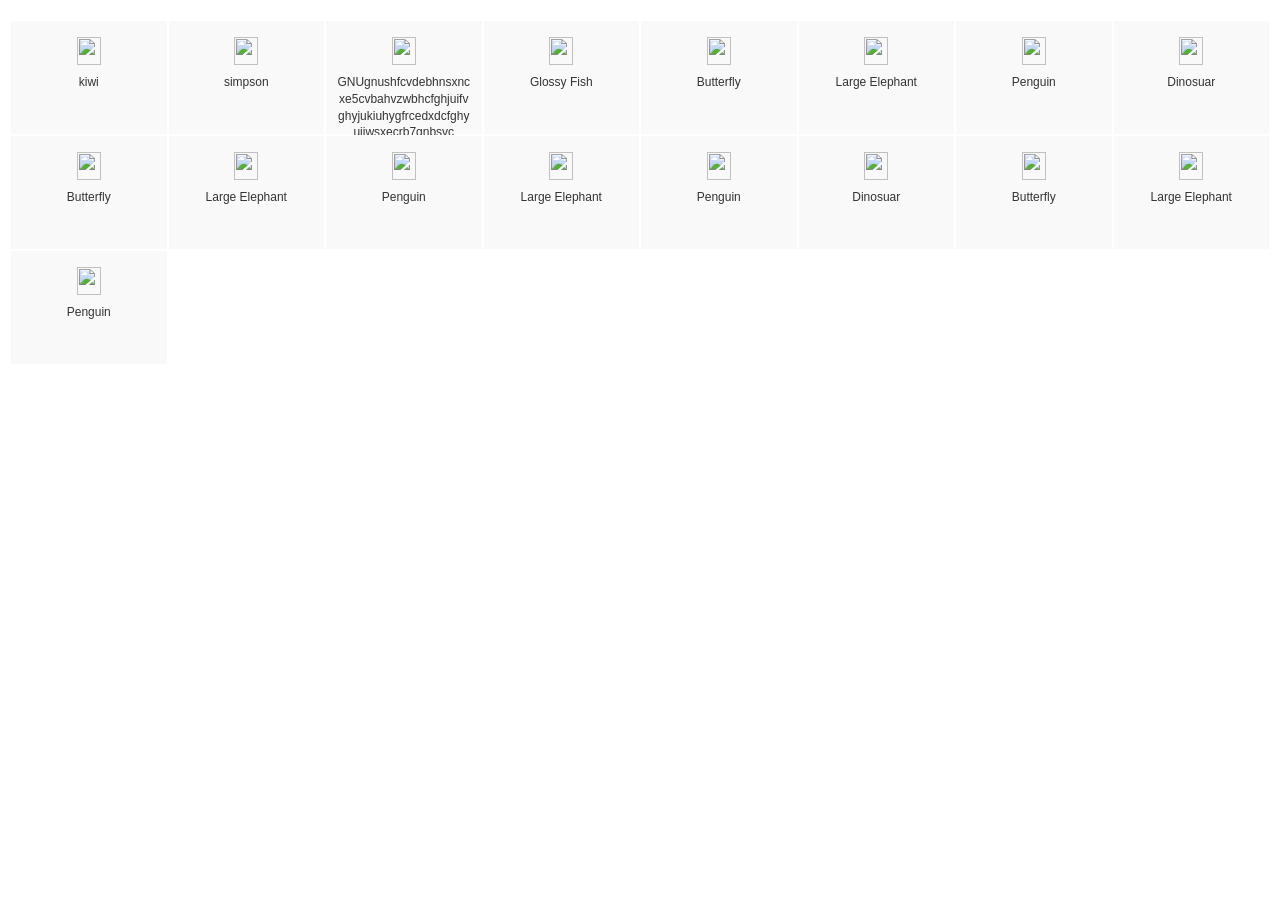
==== index.html @ 8b054f19 "DDW" ====
<!DOCTYPE html>
<html lang="en">

<head>
    <meta charset="UTF-8">
    <meta name="viewport" content="width=device-width, initial-scale=1.0">
    <meta http-equiv="X-UA-Compatible" content="ie=edge">
    <title>Document</title>
    <!-- Latest compiled and minified CSS -->
    <link rel="stylesheet" href="https://maxcdn.bootstrapcdn.com/bootstrap/3.3.7/css/bootstrap.min.css">
    <link rel="stylesheet" href="hey.css">
    <!-- Optional theme -->
    <link rel="stylesheet" href="https://maxcdn.bootstrapcdn.com/bootstrap/3.3.7/css/bootstrap-theme.min.css">
    <script src="https://code.jquery.com/jquery-1.12.4.min.js"></script>
    <!-- Latest compiled and minified JavaScript -->
    <script src="https://maxcdn.bootstrapcdn.com/bootstrap/3.3.7/js/bootstrap.min.js"></script>


    <body>
        
        <div class="container.bs-docs-container">
          
            <div class="row">
                <div class="col-md-12"role="main" id="maindiv">
                        <div class="bs-docs-section">
                                <div class="imageicons">
                        <ul class="imageicons-list" id="icons">
                        </ul>
                        </div>
                        </div>
                </div>
    
            </div>
        </div>
        <script>
            var data = [{
                    url: "https://s.cdpn.io/3/kiwi.svg",
                    text: "kiwi"
                },
                {
                    url: "http://thenewcode.com/assets/images/thumbnails/homer-simpson.svg",
                    text: "simpson"
                },
                {
                    url: "https://www.gnu.org/graphics/empowered-by-gnu.svg",
                    text: "GNUgnushfcvdebhnsxncxe5cvbahvzwbhcfghjuifvghyjukiuhygfrcedxdcfghyujiwsxecrb7qnbsvc"
                },
                {
                    url: "http://www.freedos.org/images/logos/fdfish-glossy-plain.svg",
                    text: "Glossy Fish"
                },
                {
                    url: "http://www.math.harvard.edu/computing/svg/butterfly.png",
                    text: "Butterfly"
                },
                {
                    url: "https://www.misskatecuttables.com/uploads/shopping_cart/11575/large_elephant-0717.png",
                    text: "Large Elephant"
                },
                {
                    url: "https://upload.wikimedia.org/wikipedia/commons/thumb/8/86/TUX-G2-SVG.svg/610px-TUX-G2-SVG.svg.png",
                    text: "Penguin"
                },
                {
                    url: "https://openclipart.org/download/299977/Dinosaur4.svg",
                    text: "Dinosuar"
                },

                {
                    url: "http://www.math.harvard.edu/computing/svg/butterfly.png",
                    text: "Butterfly"
                },
                {
                    url: "https://www.misskatecuttables.com/uploads/shopping_cart/11575/large_elephant-0717.png",
                    text: "Large Elephant"
                },
                {
                    url: "https://upload.wikimedia.org/wikipedia/commons/thumb/8/86/TUX-G2-SVG.svg/610px-TUX-G2-SVG.svg.png",
                    text: "Penguin"
                },     {
                    url: "https://www.misskatecuttables.com/uploads/shopping_cart/11575/large_elephant-0717.png",
                    text: "Large Elephant"
                },
                {
                    url: "https://upload.wikimedia.org/wikipedia/commons/thumb/8/86/TUX-G2-SVG.svg/610px-TUX-G2-SVG.svg.png",
                    text: "Penguin"
                },
                {
                    url: "https://openclipart.org/download/299977/Dinosaur4.svg",
                    text: "Dinosuar"
                },

                {
                    url: "http://www.math.harvard.edu/computing/svg/butterfly.png",
                    text: "Butterfly"
                },
                {
                    url: "https://www.misskatecuttables.com/uploads/shopping_cart/11575/large_elephant-0717.png",
                    text: "Large Elephant"
                },
                {
                    url: "https://upload.wikimedia.org/wikipedia/commons/thumb/8/86/TUX-G2-SVG.svg/610px-TUX-G2-SVG.svg.png",
                    text: "Penguin"
                },

            ]

            $(document).ready(function () {
                data.forEach(function (e) {
                    var divarea = $(".imageicons-list")
                    divarea.append(
                        "<li class='hey col-sm-3 col-md-4 col-lg-5'><span aria-hidden='true'><img class='url img-responsive' src=" +
                        e.url + "></img></span><span class='glyphicon-class'>" + e.text +
                        "</span></li>")
                })
                $(".hey").on("click", function () {
                    alert($(this).text());

                });
            })
        </script>
    </body>

</html>
---- hey.css ----
html {
    font-size: 10px;
    -webkit-tap-highlight-color: rgba(0, 0, 0, 0);
    font-family: sans-serif;
    -webkit-text-size-adjust: 100%;
    -ms-text-size-adjust: 100%;
}

:after,
:before {
    -webkit-box-sizing: border-box;
    -moz-box-sizing: border-box;
    box-sizing: border-box;
}

* {
    -webkit-box-sizing: border-box;
    -moz-box-sizing: border-box;
    box-sizing: border-box;
}

ul,
menu,
dir {
    display: block;
    list-style-type: disc;
    -webkit-margin-before: 1em;
    -webkit-margin-after: 1em;
    -webkit-margin-start: 0px;
    -webkit-margin-end: 0px;
    -webkit-padding-start: 40px;
}
body {
    font-family: "Helvetica Neue", Helvetica, Arial, sans-serif;
    font-size: 14px;
    line-height: 1.42857143;
    color: #333;
    background-color: #fff;
    padding: 20px
}
li.hey{
    display: list-item;
    text-align: -webkit-match-parent;
}
.imageicons li.hey{
    float: left;
    width: 25%;
    height: 115px;
    padding: 10px;
    font-size: 10px;
    line-height: 1.4;
    text-align: center;
    background-color: #f9f9f9;
    border: 1px solid #fff;
}
.imageicons-list {
    padding-left: 0;
    list-style: none;
}
ol,
ul.imageicons-list{
    margin-top: 0;
    margin-bottom: 10px;
}
.imageicons .glyphicon-class {
    display: block;
    text-align: center;
    word-wrap: break-word;
}
div {
    display: block;
}

.url .img {
    margin-top: 5px;
    margin-bottom: 10px;
    font-size: 24px;
}

.url {
    position: relative;
    top: 1px;
    display: inline-block;
    font-family: 'Glyphicons Halflings';
    font-style: normal;
    font-weight: 400;
    line-height: 1;
    -webkit-font-smoothing: antialiased;
    height: 28px;
    width: 24px;
    margin-bottom: 10px;
    margin-top:5px;
}
.imageicons .glyphicon-class {
    display: block;
    text-align: center;
    word-wrap: break-word;
}
.glyphicon {
    position: relative;
    top: 1px;
    display: inline-block;
    font-family: 'Glyphicons Halflings';
    font-style: normal;
    font-weight: 400;
    line-height: 1;
    -webkit-font-smoothing: antialiased;
    -moz-osx-font-smoothing: grayscale;
}
.imageicons .glyphicon {
    margin-top: 5px;
    margin-bottom: 10px;
    font-size: 24px;
}
/* a {
    color: #337ab7;
    text-decoration: none
}

a:focus,
a:hover {
    color: #23527c;
    text-decoration: underline
} */

/* a:focus {
    outline: 5px auto -webkit-focus-ring-color;
    outline-offset: -2px
}
figure {
    margin: 0
} */

img {
    vertical-align: middle
}

ul.imageicons-list ol,
ul.imageicons-list  {
    margin-bottom: 0
}
.imageicons li:hover {
    color: #fff;
    background-color: #563d7c;
}
/* .list-unstyled {
    padding-left: 0;
    list-style: none
}

.list-inline {
    padding-left: 0;
    margin-left: -5px;
    list-style: none
} */
.col-centered {
    display:inline-block;
    float:none;
    /* reset the text-align */
    text-align:left;
    /* inline-block space fix */
    margin-right:-4px;
    text-align: center;
  
}
.list-inline>li.hey{
    display: inline-block;
    padding-right: 5px;
    padding-left: 5px
}
.container {
    padding-right: 15px;
    padding-left: 15px;
    margin-right: auto;
    margin-left: auto
}
/* .text-left {
    text-align: left
}

.text-right {
    text-align: right
}

.text-center {
    text-align: center
} */


@media (min-width:768px) {
    .container {
        width: 750px
    }
}

@media (min-width:992px) {
    .container {
        width: 970px
    }
}

@media (min-width:1200px) {
    .container {
        width: 1170px
    }
}

.container-fluid {
    padding-right: 15px;
    padding-left: 15px;
    margin-right: auto;
    margin-left: auto
}

.row {
    margin-right: -15px;
    margin-left: -15px
}
 /* .col-lg-1,
.col-lg-10,
.col-lg-11,
.col-lg-12,
.col-lg-2,
.col-lg-3,
.col-lg-4,
.col-lg-5,
.col-lg-6,
.col-lg-7,
.col-lg-8,
.col-lg-9,
.col-md-1,
.col-md-10,
.col-md-11,
.col-md-12,
.col-md-2,
.col-md-3,
.col-md-4,
.col-md-5,
.col-md-6,
.col-md-7,
.col-md-8,
.col-md-9,
.col-sm-1,
.col-sm-10,
.col-sm-11,
.col-sm-12,
.col-sm-2,
.col-sm-3,
.col-sm-4,
.col-sm-5,
.col-sm-6,
.col-sm-7,
.col-sm-8,
.col-sm-9,
.col-xs-1,
.col-xs-10,
.col-xs-11,
.col-xs-12,
.col-xs-2,
.col-xs-3,
.col-xs-4,
.col-xs-5,
.col-xs-6,
.col-xs-7,
.col-xs-8,
.col-xs-9 {
    position: relative;
    min-height: 1px;
    padding-right: 15px;
    padding-left: 15px
}

.col-xs-1,
.col-xs-10,
.col-xs-11,
.col-xs-12,
.col-xs-2,
.col-xs-3,
.col-xs-4,
.col-xs-5,
.col-xs-6,
.col-xs-7,
.col-xs-8,
.col-xs-9 {
    float: left
}

.col-xs-12 {
    width: 100%
}

.col-xs-11 {
    width: 91.66666667%
}

.col-xs-10 {
    width: 83.33333333%
}

.col-xs-9 {
    width: 75%
}

.col-xs-8 {
    width: 66.66666667%
}

.col-xs-7 {
    width: 58.33333333%
}

.col-xs-6 {
    width: 50%
}

.col-xs-5 {
    width: 41.66666667%
}

.col-xs-4 {
    width: 33.33333333%
}

.col-xs-3 {
    width: 25%
}

.col-xs-2 {
    width: 16.66666667%
}

.col-xs-1 {
    width: 8.33333333%
}

.col-xs-pull-12 {
    right: 100%
}

.col-xs-pull-11 {
    right: 91.66666667%
}

.col-xs-pull-10 {
    right: 83.33333333%
}

.col-xs-pull-9 {
    right: 75%
}

.col-xs-pull-8 {
    right: 66.66666667%
}

.col-xs-pull-7 {
    right: 58.33333333%
}

.col-xs-pull-6 {
    right: 50%
}

.col-xs-pull-5 {
    right: 41.66666667%
}

.col-xs-pull-4 {
    right: 33.33333333%
}

.col-xs-pull-3 {
    right: 25%
}

.col-xs-pull-2 {
    right: 16.66666667%
}

.col-xs-pull-1 {
    right: 8.33333333%
}

.col-xs-pull-0 {
    right: auto
}

.col-xs-push-12 {
    left: 100%
}

.col-xs-push-11 {
    left: 91.66666667%
}

.col-xs-push-10 {
    left: 83.33333333%
}

.col-xs-push-9 {
    left: 75%
}

.col-xs-push-8 {
    left: 66.66666667%
}

.col-xs-push-7 {
    left: 58.33333333%
}

.col-xs-push-6 {
    left: 50%
}

.col-xs-push-5 {
    left: 41.66666667%
}

.col-xs-push-4 {
    left: 33.33333333%
}

.col-xs-push-3 {
    left: 25%
}

.col-xs-push-2 {
    left: 16.66666667%
}

.col-xs-push-1 {
    left: 8.33333333%
}

.col-xs-push-0 {
    left: auto
}

.col-xs-offset-12 {
    margin-left: 100%
}

.col-xs-offset-11 {
    margin-left: 91.66666667%
}

.col-xs-offset-10 {
    margin-left: 83.33333333%
}

.col-xs-offset-9 {
    margin-left: 75%
}

.col-xs-offset-8 {
    margin-left: 66.66666667%
}

.col-xs-offset-7 {
    margin-left: 58.33333333%
}

.col-xs-offset-6 {
    margin-left: 50%
}

.col-xs-offset-5 {
    margin-left: 41.66666667%
}

.col-xs-offset-4 {
    margin-left: 33.33333333%
}

.col-xs-offset-3 {
    margin-left: 25%
}

.col-xs-offset-2 {
    margin-left: 16.66666667%
}

.col-xs-offset-1 {
    margin-left: 8.33333333%
}

.col-xs-offset-0 {
    margin-left: 0
}

@media (min-width:768px) {
    .col-sm-1,
    .col-sm-10,
    .col-sm-11,
    .col-sm-12,
    .col-sm-2,
    .col-sm-3,
    .col-sm-4,
    .col-sm-5,
    .col-sm-6,
    .col-sm-7,
    .col-sm-8,
    .col-sm-9 {
        float: left
    }
    .col-sm-12 {
        width: 100%
    }
    .col-sm-11 {
        width: 91.66666667%
    }
    .col-sm-10 {
        width: 83.33333333%
    }
    .col-sm-9 {
        width: 75%
    }
    .col-sm-8 {
        width: 66.66666667%
    }
    .col-sm-7 {
        width: 58.33333333%
    }
    .col-sm-6 {
        width: 50%
    }
    .col-sm-5 {
        width: 41.66666667%
    }
    .col-sm-4 {
        width: 33.33333333%
    }
    .col-sm-3 {
        width: 25%
    }
    .col-sm-2 {
        width: 16.66666667%
    }
    .col-sm-1 {
        width: 8.33333333%
    }
    .col-sm-pull-12 {
        right: 100%
    }
    .col-sm-pull-11 {
        right: 91.66666667%
    }
    .col-sm-pull-10 {
        right: 83.33333333%
    }
    .col-sm-pull-9 {
        right: 75%
    }
    .col-sm-pull-8 {
        right: 66.66666667%
    }
    .col-sm-pull-7 {
        right: 58.33333333%
    }
    .col-sm-pull-6 {
        right: 50%
    }
    .col-sm-pull-5 {
        right: 41.66666667%
    }
    .col-sm-pull-4 {
        right: 33.33333333%
    }
    .col-sm-pull-3 {
        right: 25%
    }
    .col-sm-pull-2 {
        right: 16.66666667%
    }
    .col-sm-pull-1 {
        right: 8.33333333%
    }
    .col-sm-pull-0 {
        right: auto
    }
    .col-sm-push-12 {
        left: 100%
    }
    .col-sm-push-11 {
        left: 91.66666667%
    }
    .col-sm-push-10 {
        left: 83.33333333%
    }
    .col-sm-push-9 {
        left: 75%
    }
    .col-sm-push-8 {
        left: 66.66666667%
    }
    .col-sm-push-7 {
        left: 58.33333333%
    }
    .col-sm-push-6 {
        left: 50%
    }
    .col-sm-push-5 {
        left: 41.66666667%
    }
    .col-sm-push-4 {
        left: 33.33333333%
    }
    .col-sm-push-3 {
        left: 25%
    }
    .col-sm-push-2 {
        left: 16.66666667%
    }
    .col-sm-push-1 {
        left: 8.33333333%
    }
    .col-sm-push-0 {
        left: auto
    }
    .col-sm-offset-12 {
        margin-left: 100%
    }
    .col-sm-offset-11 {
        margin-left: 91.66666667%
    }
    .col-sm-offset-10 {
        margin-left: 83.33333333%
    }
    .col-sm-offset-9 {
        margin-left: 75%
    }
    .col-sm-offset-8 {
        margin-left: 66.66666667%
    }
    .col-sm-offset-7 {
        margin-left: 58.33333333%
    }
    .col-sm-offset-6 {
        margin-left: 50%
    }
    .col-sm-offset-5 {
        margin-left: 41.66666667%
    }
    .col-sm-offset-4 {
        margin-left: 33.33333333%
    }
    .col-sm-offset-3 {
        margin-left: 25%
    }
    .col-sm-offset-2 {
        margin-left: 16.66666667%
    }
    .col-sm-offset-1 {
        margin-left: 8.33333333%
    }
    .col-sm-offset-0 {
        margin-left: 0
    }
}

@media (min-width:992px) {
    .col-md-1,
    .col-md-10,
    .col-md-11,
    .col-md-12,
    .col-md-2,
    .col-md-3,
    .col-md-4,
    .col-md-5,
    .col-md-6,
    .col-md-7,
    .col-md-8,
    .col-md-9 {
        float: left
    }
    .col-md-12 {
        width: 100%
    }
    .col-md-11 {
        width: 91.66666667%
    }
    .col-md-10 {
        width: 83.33333333%
    }
    .col-md-9 {
        width: 75%
    }
    .col-md-8 {
        width: 66.66666667%
    }
    .col-md-7 {
        width: 58.33333333%
    }
    .col-md-6 {
        width: 50%
    }
    .col-md-5 {
        width: 41.66666667%
    }
    .col-md-4 {
        width: 33.33333333%
    }
    .col-md-3 {
        width: 25%
    }
    .col-md-2 {
        width: 16.66666667%
    }
    .col-md-1 {
        width: 8.33333333%
    }
    .col-md-pull-12 {
        right: 100%
    }
    .col-md-pull-11 {
        right: 91.66666667%
    }
    .col-md-pull-10 {
        right: 83.33333333%
    }
    .col-md-pull-9 {
        right: 75%
    }
    .col-md-pull-8 {
        right: 66.66666667%
    }
    .col-md-pull-7 {
        right: 58.33333333%
    }
    .col-md-pull-6 {
        right: 50%
    }
    .col-md-pull-5 {
        right: 41.66666667%
    }
    .col-md-pull-4 {
        right: 33.33333333%
    }
    .col-md-pull-3 {
        right: 25%
    }
    .col-md-pull-2 {
        right: 16.66666667%
    }
    .col-md-pull-1 {
        right: 8.33333333%
    }
    .col-md-pull-0 {
        right: auto
    }
    .col-md-push-12 {
        left: 100%
    }
    .col-md-push-11 {
        left: 91.66666667%
    }
    .col-md-push-10 {
        left: 83.33333333%
    }
    .col-md-push-9 {
        left: 75%
    }
    .col-md-push-8 {
        left: 66.66666667%
    }
    .col-md-push-7 {
        left: 58.33333333%
    }
    .col-md-push-6 {
        left: 50%
    }
    .col-md-push-5 {
        left: 41.66666667%
    }
    .col-md-push-4 {
        left: 33.33333333%
    }
    .col-md-push-3 {
        left: 25%
    }
    .col-md-push-2 {
        left: 16.66666667%
    }
    .col-md-push-1 {
        left: 8.33333333%
    }
    .col-md-push-0 {
        left: auto
    }
    .col-md-offset-12 {
        margin-left: 100%
    }
    .col-md-offset-11 {
        margin-left: 91.66666667%
    }
    .col-md-offset-10 {
        margin-left: 83.33333333%
    }
    .col-md-offset-9 {
        margin-left: 75%
    }
    .col-md-offset-8 {
        margin-left: 66.66666667%
    }
    .col-md-offset-7 {
        margin-left: 58.33333333%
    }
    .col-md-offset-6 {
        margin-left: 50%
    }
    .col-md-offset-5 {
        margin-left: 41.66666667%
    }
    .col-md-offset-4 {
        margin-left: 33.33333333%
    }
    .col-md-offset-3 {
        margin-left: 25%
    }
    .col-md-offset-2 {
        margin-left: 16.66666667%
    }
    .col-md-offset-1 {
        margin-left: 8.33333333%
    }
    .col-md-offset-0 {
        margin-left: 0
    }
}

@media (min-width:1200px) {
    .col-lg-1,
    .col-lg-10,
    .col-lg-11,
    .col-lg-12,
    .col-lg-2,
    .col-lg-3,
    .col-lg-4,
    .col-lg-5,
    .col-lg-6,
    .col-lg-7,
    .col-lg-8,
    .col-lg-9 {
        float: left
    }
    .col-lg-12 {
        width: 100%
    }
    .col-lg-11 {
        width: 91.66666667%
    }
    .col-lg-10 {
        width: 83.33333333%
    }
    .col-lg-9 {
        width: 75%
    }
    .col-lg-8 {
        width: 66.66666667%
    }
    .col-lg-7 {
        width: 58.33333333%
    }
    .col-lg-6 {
        width: 50%
    }
    .col-lg-5 {
        width: 41.66666667%
    }
    .col-lg-4 {
        width: 33.33333333%
    }
    .col-lg-3 {
        width: 25%
    }
    .col-lg-2 {
        width: 16.66666667%
    }
    .col-lg-1 {
        width: 8.33333333%
    }
    .col-lg-pull-12 {
        right: 100%
    }
    .col-lg-pull-11 {
        right: 91.66666667%
    }
    .col-lg-pull-10 {
        right: 83.33333333%
    }
    .col-lg-pull-9 {
        right: 75%
    }
    .col-lg-pull-8 {
        right: 66.66666667%
    }
    .col-lg-pull-7 {
        right: 58.33333333%
    }
    .col-lg-pull-6 {
        right: 50%
    }
    .col-lg-pull-5 {
        right: 41.66666667%
    }
    .col-lg-pull-4 {
        right: 33.33333333%
    }
    .col-lg-pull-3 {
        right: 25%
    }
    .col-lg-pull-2 {
        right: 16.66666667%
    }
    .col-lg-pull-1 {
        right: 8.33333333%
    }
    .col-lg-pull-0 {
        right: auto
    }
    .col-lg-push-12 {
        left: 100%
    }
    .col-lg-push-11 {
        left: 91.66666667%
    }
    .col-lg-push-10 {
        left: 83.33333333%
    }
    .col-lg-push-9 {
        left: 75%
    }
    .col-lg-push-8 {
        left: 66.66666667%
    }
    .col-lg-push-7 {
        left: 58.33333333%
    }
    .col-lg-push-6 {
        left: 50%
    }
    .col-lg-push-5 {
        left: 41.66666667%
    }
    .col-lg-push-4 {
        left: 33.33333333%
    }
    .col-lg-push-3 {
        left: 25%
    }
    .col-lg-push-2 {
        left: 16.66666667%
    }
    .col-lg-push-1 {
        left: 8.33333333%
    }
    .col-lg-push-0 {
        left: auto
    }
    .col-lg-offset-12 {
        margin-left: 100%
    }
    .col-lg-offset-11 {
        margin-left: 91.66666667%
    }
    .col-lg-offset-10 {
        margin-left: 83.33333333%
    }
    .col-lg-offset-9 {
        margin-left: 75%
    }
    .col-lg-offset-8 {
        margin-left: 66.66666667%
    }
    .col-lg-offset-7 {
        margin-left: 58.33333333%
    }
    .col-lg-offset-6 {
        margin-left: 50%
    }
    .col-lg-offset-5 {
        margin-left: 41.66666667%
    }
    .col-lg-offset-4 {
        margin-left: 33.33333333%
    }
    .col-lg-offset-3 {
        margin-left: 25%
    }
    .col-lg-offset-2 {
        margin-left: 16.66666667%
    }
    .col-lg-offset-1 {
        margin-left: 8.33333333%
    }
    .col-lg-offset-0 {
        margin-left: 0
    }
}  */

@media (min-width: 768px) {
    .imageicons li.hey{
        width: 12.5%;
        font-size: 12px;
    }
    .imageicons {
        margin-right: 0;
        margin-left: 0;
    }
    .imageicons {
        margin: 0 -10px 20px;
        overflow: hidden;
    }
}
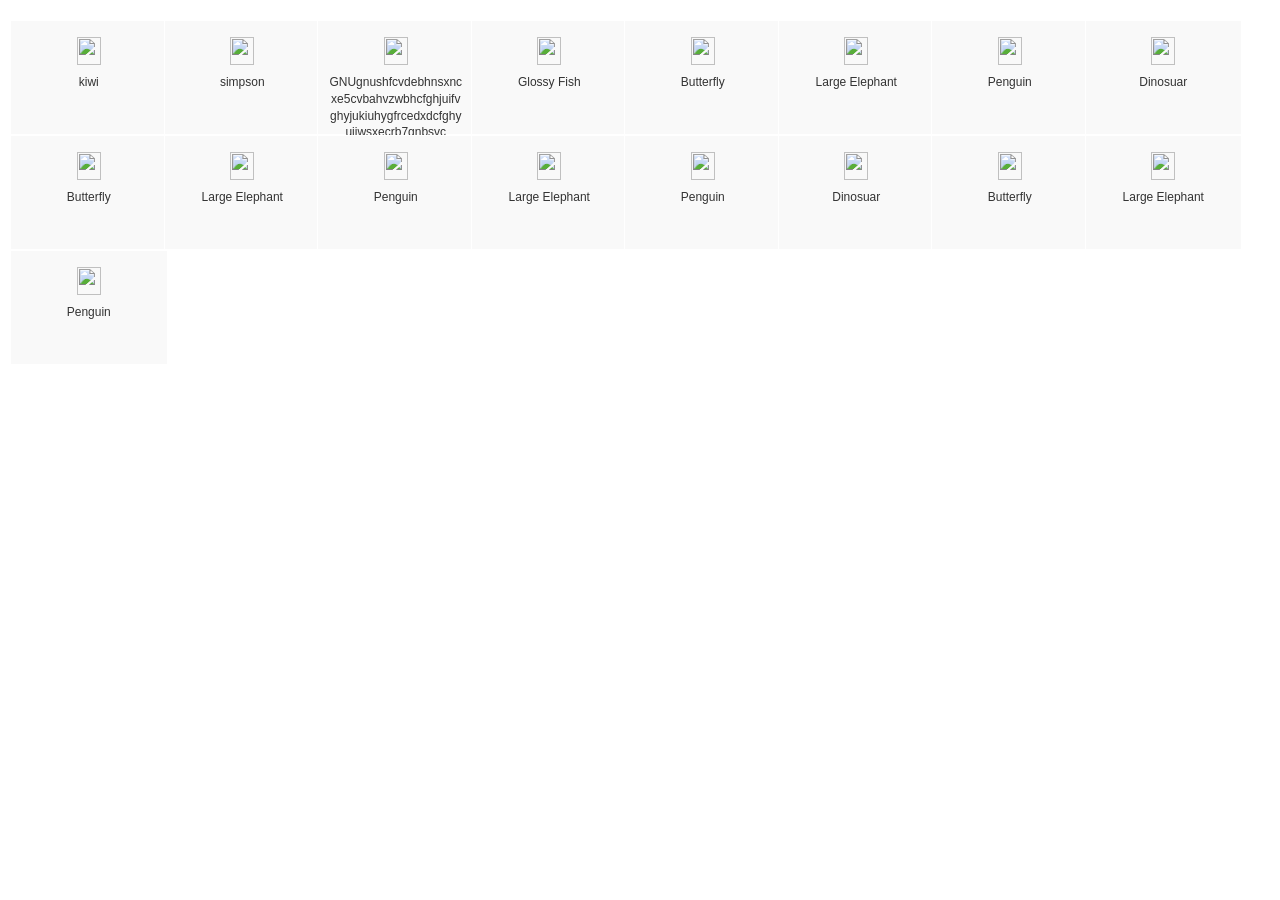
==== commit de1d52c6: "DDW" ====
--- a/index.html
+++ b/index.html
@@ -109,7 +109,7 @@
                 data.forEach(function (e) {
                     var divarea = $(".imageicons-list")
                     divarea.append(
-                        "<li class='hey col-sm-3 col-md-4 col-lg-5'><span aria-hidden='true'><img class='url img-responsive' src=" +
+                        "<li class='hey col-sm-3 col-md-4 col-lg-5 col-centered'><span aria-hidden='true'><img class='url img-responsive' src=" +
                         e.url + "></img></span><span class='glyphicon-class'>" + e.text +
                         "</span></li>")
                 })
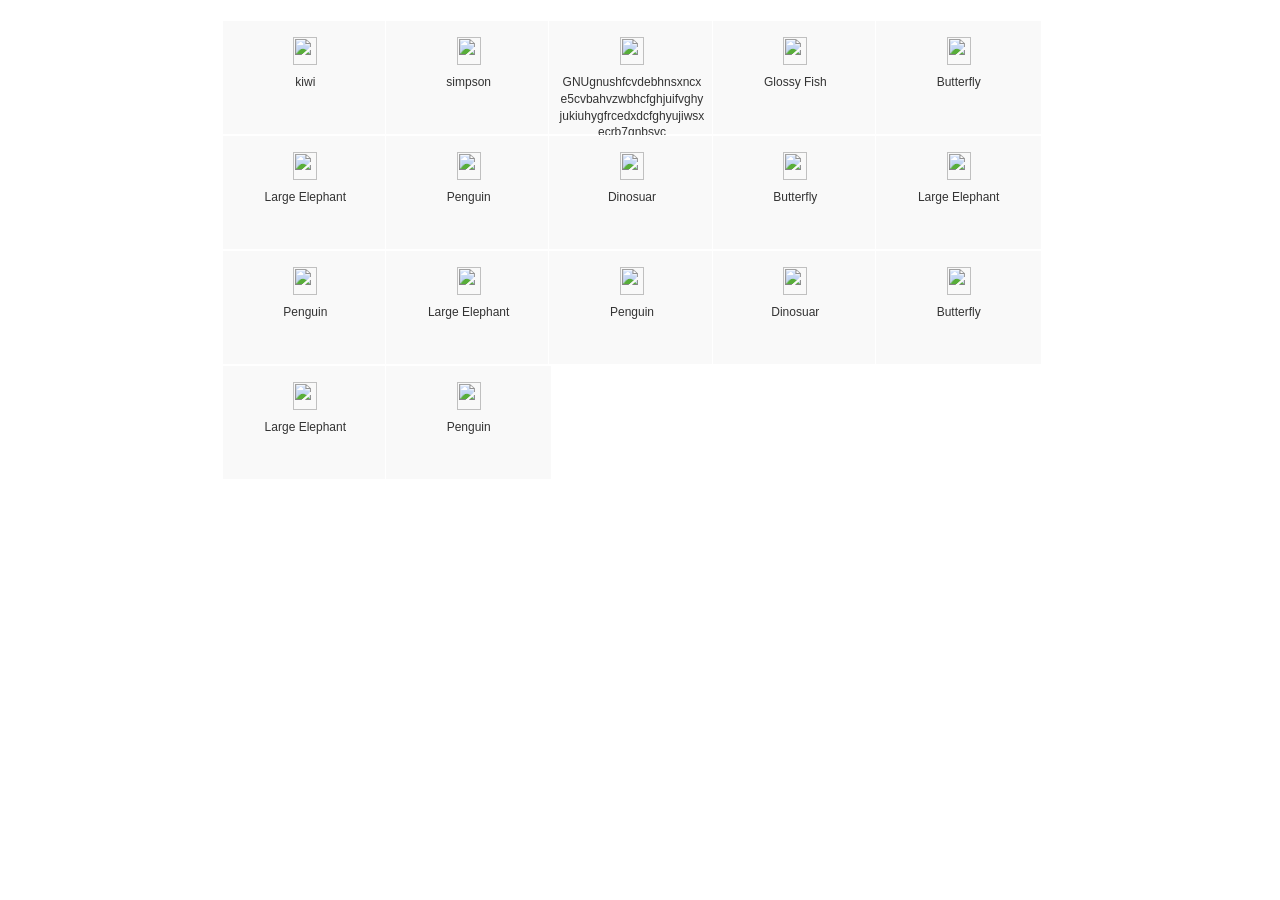
==== commit 50ea66ea: "DDW" ====
--- a/index.html
+++ b/index.html
@@ -21,7 +21,13 @@
         <div class="container.bs-docs-container">
           
             <div class="row">
-                <div class="col-md-12"role="main" id="maindiv">
+                <!-- //6 laptop
+                //5 tablet
+                //4 mobile 
+            hand pointer
+        model(name,icon,text & play button)-->
+                
+                <div class="col-md-8 col-sm-10 col-xs-10 col-xs-offset-1 col-sm-offset-1 col-md-offset-2"role="main" id="maindiv">
                         <div class="bs-docs-section">
                                 <div class="imageicons">
                         <ul class="imageicons-list" id="icons">
@@ -32,6 +38,28 @@
     
             </div>
         </div>
+        	<!-- Modal -->
+	<div id="bestFriendModal" class="modal fade" role="dialog">
+            <div class="modal-dialog"> 
+      
+              <!-- Modal content-->
+            <div class="modal-content">
+                <div class="modal-heade	r">
+                  <button type="button" class="close" data-dismiss="modal">&times;</button>
+                  <h3 class="modal-title"><strong>Best Match</strong></h3>
+                </div>
+                <div class="modal-body">
+                  <h2 id="bestFriendName"></h2>
+                  <img id="bestFriendImg" src="https://ak.picdn.net/assets/cms/97e1dd3f8a3ecb81356fe754a1a113f31b6dbfd4-stock-photo-photo-of-a-common-kingfisher-alcedo-atthis-adult-male-perched-on-a-lichen-covered-branch-107647640.jpg" alt=""  height="250" width="250">
+                
+                </div>
+                <div class="modal-footer">
+                  <button type="button" class="btn btn-default" data-dismiss="modal">Play</button>
+                </div>
+              </div>
+      
+            </div>
+          </div> 
         <script>
             var data = [{
                     url: "https://s.cdpn.io/3/kiwi.svg",
@@ -114,10 +142,15 @@
                         "</span></li>")
                 })
                 $(".hey").on("click", function () {
-                    alert($(this).text());
-
+                 //   alert($(this).attr('src'));
+                 var imgsrc=$(this).closest("li").find("img.url").attr("src")
+                    //console.log($(this).closest("li").find("img.url").attr("src"));
+                    $("#bestFriendName").text($(this).text());
+	    		 $('#bestFriendImg').attr("src",imgsrc );
+		    	// Show the modal with the best match 
+				$("#bestFriendModal").modal('toggle');
                 });
-            })
+            })  
         </script>
     </body>
 
--- a/hey.css
+++ b/hey.css
@@ -52,6 +52,7 @@
     text-align: center;
     background-color: #f9f9f9;
     border: 1px solid #fff;
+    cursor: pointer;
 }
 .imageicons-list {
     padding-left: 0;
@@ -153,6 +154,9 @@
     margin-left: -5px;
     list-style: none
 } */
+h2#bestFriendName{
+    word-wrap: break-word;
+}
 .col-centered {
     display:inline-block;
     float:none;
@@ -998,6 +1002,19 @@
         margin-left: 0
     }
 }  */
+@media (min-width: 992px) { 
+.imageicons li.hey{
+    width: 15%;
+    font-size: 12px;
+}
+.imageicons {
+    margin-right: 0;
+    margin-left: 0;
+}
+.imageicons {
+    margin: 0 -10px 20px;
+    overflow: hidden;
+} }
 
 @media (min-width: 768px) {
     .imageicons li.hey{
@@ -1013,4 +1030,17 @@
         overflow: hidden;
     }
 }
-
+@media (min-width: 576px) { 
+    .imageicons li.hey{
+        width: 20%;
+        font-size: 12px;
+    }
+    .imageicons {
+        margin-right: 0;
+        margin-left: 0;
+    }
+    .imageicons {
+        margin: 0 -10px 20px;
+        overflow: hidden;
+    }
+ }
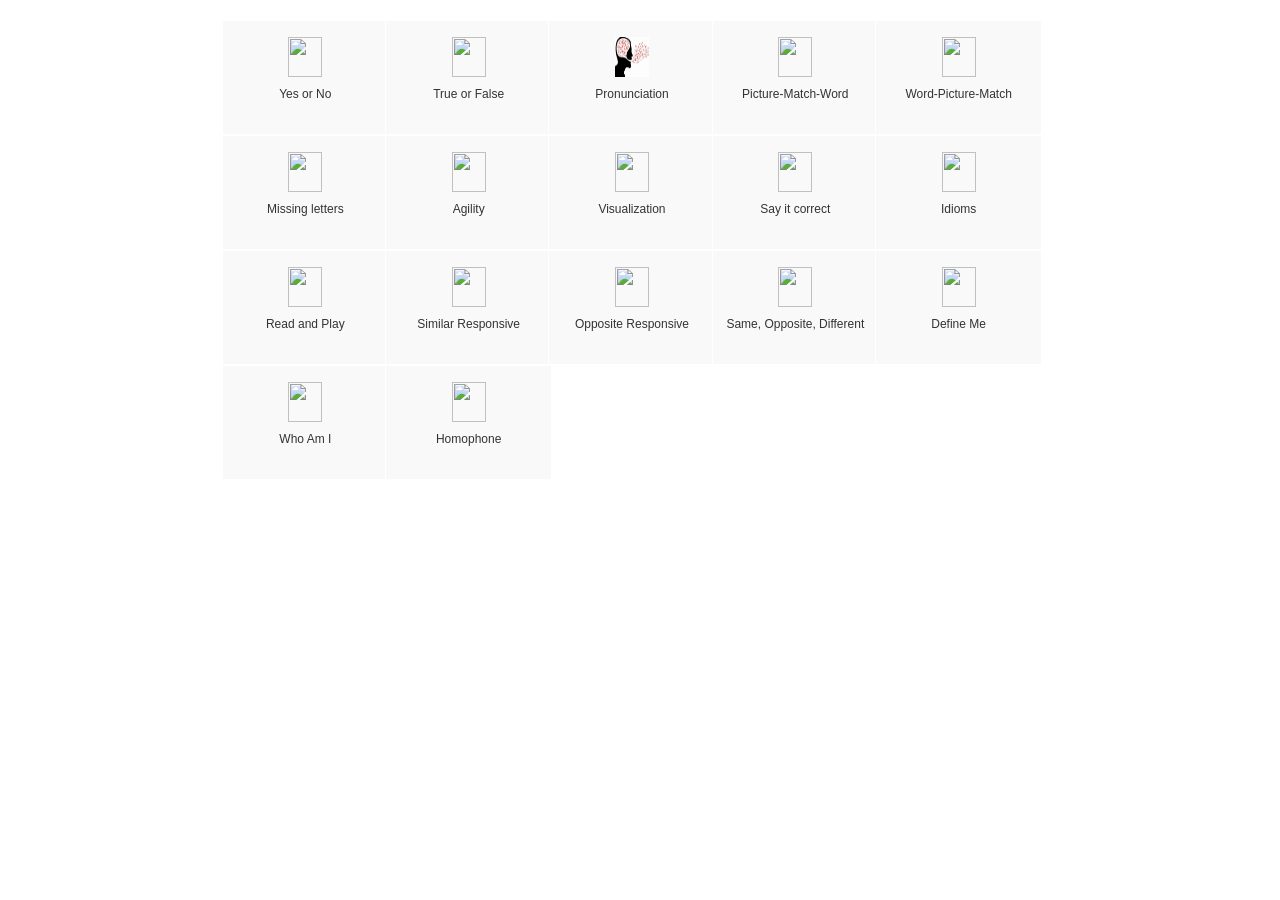
==== commit 16e08a57: "SADS" ====
--- a/index.html
+++ b/index.html
@@ -8,7 +8,8 @@
     <title>Document</title>
     <!-- Latest compiled and minified CSS -->
     <link rel="stylesheet" href="https://maxcdn.bootstrapcdn.com/bootstrap/3.3.7/css/bootstrap.min.css">
-    <link rel="stylesheet" href="hey.css">
+    <link rel="stylesheet" href="tile.css">
+    <link href="https://fonts.googleapis.com/css?family=Hind+Siliguri:300" rel="stylesheet">
     <!-- Optional theme -->
     <link rel="stylesheet" href="https://maxcdn.bootstrapcdn.com/bootstrap/3.3.7/css/bootstrap-theme.min.css">
     <script src="https://code.jquery.com/jquery-1.12.4.min.js"></script>
@@ -17,118 +18,122 @@
 
 
     <body>
-        
+
         <div class="container.bs-docs-container">
-          
+
             <div class="row">
-                <!-- //6 laptop
-                //5 tablet
-                //4 mobile 
-            hand pointer
-        model(name,icon,text & play button)-->
-                
-                <div class="col-md-8 col-sm-10 col-xs-10 col-xs-offset-1 col-sm-offset-1 col-md-offset-2"role="main" id="maindiv">
-                        <div class="bs-docs-section">
-                                <div class="imageicons">
-                        <ul class="imageicons-list" id="icons">
-                        </ul>
+
+
+                <div class="col-md-8 col-sm-10 col-xs-12 col-sm-offset-1 col-md-offset-2" role="main" id="maindiv">
+                    <div class="bs-docs-section">
+                        <div class="imageicons">
+                            <ul class="imageicons-list" id="icons">
+                            </ul>
                         </div>
-                        </div>
+                    </div>
                 </div>
-    
+
             </div>
         </div>
-        	<!-- Modal -->
-	<div id="bestFriendModal" class="modal fade" role="dialog">
-            <div class="modal-dialog"> 
-      
-              <!-- Modal content-->
-            <div class="modal-content">
-                <div class="modal-heade	r">
-                  <button type="button" class="close" data-dismiss="modal">&times;</button>
-                  <h3 class="modal-title"><strong>Best Match</strong></h3>
+        <!-- Modal -->
+        <div id="tileModal" class="modal fade" role="dialog">
+            <div class="modal-dialog">
+
+                <!-- Modal content-->
+                <div class="modal-content">
+                    <div class="modal-header">
+                        <button type="button" class="close" data-dismiss="modal">&times;</button>
+                        <h3 class="modal-title">
+                            <strong id="titleModal"></strong>
+                        </h3>
+                    </div>
+                    <div class="modal-body ">
+
+                        <img id="imgModal" class="img-responsive" src="https://ak.picdn.net/assets/cms/97e1dd3f8a3ecb81356fe754a1a113f31b6dbfd4-stock-photo-photo-of-a-common-kingfisher-alcedo-atthis-adult-male-perched-on-a-lichen-covered-branch-107647640.jpg"
+                            alt="" height="200" width="200">
+                        <h2 id="nameModal" class="text-center"></h2>
+                    </div>
+                    <div class="modal-footer">
+                        <button type="button" class="btn btn-success btn-block" data-dismiss="modal">Play</button>
+                    </div>
                 </div>
-                <div class="modal-body">
-                  <h2 id="bestFriendName"></h2>
-                  <img id="bestFriendImg" src="https://ak.picdn.net/assets/cms/97e1dd3f8a3ecb81356fe754a1a113f31b6dbfd4-stock-photo-photo-of-a-common-kingfisher-alcedo-atthis-adult-male-perched-on-a-lichen-covered-branch-107647640.jpg" alt=""  height="250" width="250">
-                
-                </div>
-                <div class="modal-footer">
-                  <button type="button" class="btn btn-default" data-dismiss="modal">Play</button>
-                </div>
-              </div>
-      
+
             </div>
-          </div> 
+        </div>
         <script>
             var data = [{
-                    url: "https://s.cdpn.io/3/kiwi.svg",
-                    text: "kiwi"
+                    // url: "http://rachelsee.net/wp-content/uploads/2017/09/IMG_4260.jpg",
+
+                    url: "https://encrypted-tbn0.gstatic.com/images?q=tbn:ANd9GcTqksbFs6LLYbmhQA4WniuKJbDBjmgbcUJkrl1Aqzau_7NnN-r-xg",
+                    text: "Yes or No"
                 },
                 {
-                    url: "http://thenewcode.com/assets/images/thumbnails/homer-simpson.svg",
-                    text: "simpson"
+                   // url: "https://choosework.ssa.gov/training/images/img_kc_true_false.png",
+                   url:"https://pbs.twimg.com/profile_images/466902897490280448/jj4eeCi6.jpeg",
+                    text: "True or False"
                 },
                 {
-                    url: "https://www.gnu.org/graphics/empowered-by-gnu.svg",
-                    text: "GNUgnushfcvdebhnsxncxe5cvbahvzwbhcfghjuifvghyjukiuhygfrcedxdcfghyujiwsxecrb7qnbsvc"
+                    //url: "http://amyeslteacher.weebly.com/uploads/2/4/7/0/24705002/434210055.jpeg",
+                   url:"[data-uri]",
+                    text: "Pronunciation"
                 },
                 {
-                    url: "http://www.freedos.org/images/logos/fdfish-glossy-plain.svg",
-                    text: "Glossy Fish"
+                    url: "http://a4.mzstatic.com/us/r30/Purple/v4/19/c6/c1/19c6c161-3be1-f42a-89b3-3bbd7a12501c/icon440x440.png",
+                    text: "Picture-Match-Word"
                 },
                 {
-                    url: "http://www.math.harvard.edu/computing/svg/butterfly.png",
-                    text: "Butterfly"
+                    //url: "http://teacherlingo.com/resources/thumbnail/phonics-word-and-picture-match_3.jpg",
+                    url:"http://www.dltk-holidays.com/mom/images/small/jigsaw-word-puzzles.jpg",
+                    text: "Word-Picture-Match"
                 },
                 {
-                    url: "https://www.misskatecuttables.com/uploads/shopping_cart/11575/large_elephant-0717.png",
-                    text: "Large Elephant"
+                    url: "https://i.pinimg.com/originals/93/68/b4/9368b4e55a677b994ba1d96729c48650.jpg",
+                    text: "Missing letters"
                 },
                 {
-                    url: "https://upload.wikimedia.org/wikipedia/commons/thumb/8/86/TUX-G2-SVG.svg/610px-TUX-G2-SVG.svg.png",
-                    text: "Penguin"
+                    url: "http://www.sthda.com/sthda/RDoc/figure/text-mining/word-cloud-generator-martin-luther-king-i-have-a-dream-file-2.png",
+                    text: "Agility"
                 },
                 {
-                    url: "https://openclipart.org/download/299977/Dinosaur4.svg",
-                    text: "Dinosuar"
+                    url: "https://multimedia.journalism.berkeley.edu/media/upload/blog/data-image.jpeg",
+                    text: "Visualization"
                 },
 
                 {
-                    url: "http://www.math.harvard.edu/computing/svg/butterfly.png",
-                    text: "Butterfly"
+                    url: "https://www.eurekastreet.com.au/uploads/image/14/41821.jpg",
+                    text: "Say it correct"
                 },
                 {
-                    url: "https://www.misskatecuttables.com/uploads/shopping_cart/11575/large_elephant-0717.png",
-                    text: "Large Elephant"
+                    url: "https://i.pinimg.com/originals/7c/22/f7/7c22f7f75e6e1b59817ec2a057fdbbd9.png",
+                    text: "Idioms"
                 },
                 {
-                    url: "https://upload.wikimedia.org/wikipedia/commons/thumb/8/86/TUX-G2-SVG.svg/610px-TUX-G2-SVG.svg.png",
-                    text: "Penguin"
-                },     {
-                    url: "https://www.misskatecuttables.com/uploads/shopping_cart/11575/large_elephant-0717.png",
-                    text: "Large Elephant"
+                    url: "https://images-na.ssl-images-amazon.com/images/I/61vPGbc7LRL.png",
+                    text: "Read and Play"
+                }, {
+                    url: " https://k-3teacherresources.com/wp-content/uploads/2015/03/synonyms_qld_page_01.jpg",
+                    text: "Similar Responsive"
                 },
                 {
-                    url: "https://upload.wikimedia.org/wikipedia/commons/thumb/8/86/TUX-G2-SVG.svg/610px-TUX-G2-SVG.svg.png",
-                    text: "Penguin"
+                    url: " https://i.ytimg.com/vi/XAM7BUKN0Cc/maxresdefault.jpg",
+                    text: "Opposite Responsive"
                 },
                 {
-                    url: "https://openclipart.org/download/299977/Dinosaur4.svg",
-                    text: "Dinosuar"
+                    url: " https://i.pinimg.com/originals/4c/59/9d/4c599dd54dc68bdf123ed6d6d50f2343.jpg",
+                    text: "Same, Opposite, Different"
                 },
 
                 {
-                    url: "http://www.math.harvard.edu/computing/svg/butterfly.png",
-                    text: "Butterfly"
+                    url: "http://www.pammarketingnut.com/wp-content/uploads/iStock_000011272724XSmall.jpg",
+                    text: "Define Me"
                 },
                 {
-                    url: "https://www.misskatecuttables.com/uploads/shopping_cart/11575/large_elephant-0717.png",
-                    text: "Large Elephant"
+                    url: " https://www.klipfolio.com/sites/all/themes/klipfolio_theme/img/what-is-a-digital-dashboard/what-is-a-digital-dashboard-illustration_what-is-a-digital-dashboard.png",
+                    text: "Who Am I"
                 },
                 {
-                    url: "https://upload.wikimedia.org/wikipedia/commons/thumb/8/86/TUX-G2-SVG.svg/610px-TUX-G2-SVG.svg.png",
-                    text: "Penguin"
+                    url: " http://1.bp.blogspot.com/-INPs2KVH25U/VFZXJkVMJ0I/AAAAAAAABow/NhJ0si_fqGc/s1600/vain%2Bvane%2Bvein.jpg",
+                    text: "Homophone"
                 },
 
             ]
@@ -137,20 +142,20 @@
                 data.forEach(function (e) {
                     var divarea = $(".imageicons-list")
                     divarea.append(
-                        "<li class='hey col-sm-3 col-md-4 col-lg-5 col-centered'><span aria-hidden='true'><img class='url img-responsive' src=" +
+                        "<li class='imgtile col-xs-4 col-sm-3 col-md-4 col-lg-5 col-centered'><span aria-hidden='true'><img class='tileimg img-responsive' src=" +
                         e.url + "></img></span><span class='glyphicon-class'>" + e.text +
                         "</span></li>")
                 })
-                $(".hey").on("click", function () {
-                 //   alert($(this).attr('src'));
-                 var imgsrc=$(this).closest("li").find("img.url").attr("src")
-                    //console.log($(this).closest("li").find("img.url").attr("src"));
-                    $("#bestFriendName").text($(this).text());
-	    		 $('#bestFriendImg').attr("src",imgsrc );
-		    	// Show the modal with the best match 
-				$("#bestFriendModal").modal('toggle');
+                $(".imgtile").on("click", function () {
+                    $("#titleModal").text($(this).text());
+                    var imgsrc = $(this).closest("li").find("img.tileimg").attr("src")
+
+                    $("#nameModal").text($(this).text());
+                    $('#imgModal').attr("src", imgsrc);
+                    // Show the modal with the best match 
+                    $("#tileModal").modal('toggle');
                 });
-            })  
+            })
         </script>
     </body>
 
--- a/tile.css
+++ b/tile.css
@@ -0,0 +1,1053 @@
+html {
+    font-size: 10px;
+    -webkit-tap-highlight-color: rgba(0, 0, 0, 0);
+    font-family: sans-serif;
+    -webkit-text-size-adjust: 100%;
+    -ms-text-size-adjust: 100%;
+}
+
+:after,
+:before {
+    -webkit-box-sizing: border-box;
+    -moz-box-sizing: border-box;
+    box-sizing: border-box;
+}
+
+* {
+    -webkit-box-sizing: border-box;
+    -moz-box-sizing: border-box;
+    box-sizing: border-box;
+}
+
+ul,
+menu,
+dir {
+    display: block;
+    list-style-type: disc;
+    -webkit-margin-before: 1em;
+    -webkit-margin-after: 1em;
+    -webkit-margin-start: 0px;
+    -webkit-margin-end: 0px;
+    -webkit-padding-start: 40px;
+}
+body {
+    font-family: "Helvetica Neue", Helvetica, Arial, sans-serif;
+    font-size: 14px;
+    line-height: 1.42857143;
+    color: #333;
+    background-color: #fff;
+    padding: 20px
+}
+li.imgtile{
+    display: list-item;
+    text-align: -webkit-match-parent;
+}
+.imageicons li.imgtile{
+    float: left;
+    width: 25%;
+    height: 115px;
+    padding: 10px;
+    font-size: 10px;
+    line-height: 1.4;
+    text-align: center;
+    background-color: #f9f9f9;
+    border: 1px solid #fff;
+    cursor: pointer;
+}
+.imageicons-list {
+    padding-left: 0;
+    list-style: none;
+}
+ol,
+ul.imageicons-list{
+    margin-top: 0;
+    margin-bottom: 10px;
+}
+.imageicons .glyphicon-class {
+    display: block;
+    text-align: center;
+    word-wrap: break-word;
+}
+div {
+    display: block;
+}
+
+.tileimg .img {
+    margin-top: 5px;
+    margin-bottom: 10px;
+    font-size: 24px;
+}
+
+.tileimg {
+    position: relative;
+    top: 1px;
+    display: inline-block;
+    font-family: 'Glyphicons Halflings';
+    font-style: normal;
+    font-weight: 400;
+    line-height: 1;
+    -webkit-font-smoothing: antialiased;
+    height: 40px;
+    width: 34px;
+    margin-bottom: 10px;
+    margin-top:5px;
+}
+.imageicons .glyphicon-class {
+    display: block;
+    text-align: center;
+    word-wrap: break-word;
+}
+.glyphicon {
+    position: relative;
+    top: 1px;
+    display: inline-block;
+    font-family: 'Glyphicons Halflings';
+    font-style: normal;
+    font-weight: 400;
+    line-height: 1;
+    -webkit-font-smoothing: antialiased;
+    -moz-osx-font-smoothing: grayscale;
+}
+.imageicons .glyphicon {
+    margin-top: 5px;
+    margin-bottom: 10px;
+    font-size: 24px;
+}
+/* a {
+    color: #337ab7;
+    text-decoration: none
+}
+
+a:focus,
+a:hover {
+    color: #23527c;
+    text-decoration: underline
+} */
+
+/* a:focus {
+    outline: 5px auto -webkit-focus-ring-color;
+    outline-offset: -2px
+}
+figure {
+    margin: 0
+} */
+
+img {
+    vertical-align: middle
+}
+
+ul.imageicons-list ol,
+ul.imageicons-list  {
+    margin-bottom: 0
+}
+.imageicons li:hover {
+    color: #fff;
+    background-color: #563d7c;
+}
+/* .list-unstyled {
+    padding-left: 0;
+    list-style: none
+}
+
+.list-inline {
+    padding-left: 0;
+    margin-left: -5px;
+    list-style: none
+} */
+h2#nameModal{
+    word-wrap: break-word;
+}
+.col-centered {
+    display:inline-block;
+    float:none;
+    /* reset the text-align */
+    text-align:left;
+    /* inline-block space fix */
+    margin-right:-4px;
+    text-align: center;
+  
+}
+.list-inline>li.imgtile{
+    display: inline-block;
+    padding-right: 5px;
+    padding-left: 5px
+}
+.container {
+    padding-right: 15px;
+    padding-left: 15px;
+    margin-right: auto;
+    margin-left: auto
+}
+/* .text-left {
+    text-align: left
+}
+
+.text-right {
+    text-align: right
+}
+
+.text-center {
+    text-align: center
+} */
+
+
+@media (min-width:768px) {
+    .container {
+        width: 750px
+    }
+}
+
+@media (min-width:992px) {
+    .container {
+        width: 970px
+    }
+}
+
+@media (min-width:1200px) {
+    .container {
+        width: 1170px
+    }
+}
+
+.container-fluid {
+    padding-right: 15px;
+    padding-left: 15px;
+    margin-right: auto;
+    margin-left: auto
+}
+
+.row {
+    margin-right: -15px;
+    margin-left: -15px
+}
+ /* .col-lg-1,
+.col-lg-10,
+.col-lg-11,
+.col-lg-12,
+.col-lg-2,
+.col-lg-3,
+.col-lg-4,
+.col-lg-5,
+.col-lg-6,
+.col-lg-7,
+.col-lg-8,
+.col-lg-9,
+.col-md-1,
+.col-md-10,
+.col-md-11,
+.col-md-12,
+.col-md-2,
+.col-md-3,
+.col-md-4,
+.col-md-5,
+.col-md-6,
+.col-md-7,
+.col-md-8,
+.col-md-9,
+.col-sm-1,
+.col-sm-10,
+.col-sm-11,
+.col-sm-12,
+.col-sm-2,
+.col-sm-3,
+.col-sm-4,
+.col-sm-5,
+.col-sm-6,
+.col-sm-7,
+.col-sm-8,
+.col-sm-9,
+.col-xs-1,
+.col-xs-10,
+.col-xs-11,
+.col-xs-12,
+.col-xs-2,
+.col-xs-3,
+.col-xs-4,
+.col-xs-5,
+.col-xs-6,
+.col-xs-7,
+.col-xs-8,
+.col-xs-9 {
+    position: relative;
+    min-height: 1px;
+    padding-right: 15px;
+    padding-left: 15px
+}
+
+.col-xs-1,
+.col-xs-10,
+.col-xs-11,
+.col-xs-12,
+.col-xs-2,
+.col-xs-3,
+.col-xs-4,
+.col-xs-5,
+.col-xs-6,
+.col-xs-7,
+.col-xs-8,
+.col-xs-9 {
+    float: left
+}
+
+.col-xs-12 {
+    width: 100%
+}
+
+.col-xs-11 {
+    width: 91.66666667%
+}
+
+.col-xs-10 {
+    width: 83.33333333%
+}
+
+.col-xs-9 {
+    width: 75%
+}
+
+.col-xs-8 {
+    width: 66.66666667%
+}
+
+.col-xs-7 {
+    width: 58.33333333%
+}
+
+.col-xs-6 {
+    width: 50%
+}
+
+.col-xs-5 {
+    width: 41.66666667%
+}
+
+.col-xs-4 {
+    width: 33.33333333%
+}
+
+.col-xs-3 {
+    width: 25%
+}
+
+.col-xs-2 {
+    width: 16.66666667%
+}
+
+.col-xs-1 {
+    width: 8.33333333%
+}
+
+.col-xs-pull-12 {
+    right: 100%
+}
+
+.col-xs-pull-11 {
+    right: 91.66666667%
+}
+
+.col-xs-pull-10 {
+    right: 83.33333333%
+}
+
+.col-xs-pull-9 {
+    right: 75%
+}
+
+.col-xs-pull-8 {
+    right: 66.66666667%
+}
+
+.col-xs-pull-7 {
+    right: 58.33333333%
+}
+
+.col-xs-pull-6 {
+    right: 50%
+}
+
+.col-xs-pull-5 {
+    right: 41.66666667%
+}
+
+.col-xs-pull-4 {
+    right: 33.33333333%
+}
+
+.col-xs-pull-3 {
+    right: 25%
+}
+
+.col-xs-pull-2 {
+    right: 16.66666667%
+}
+
+.col-xs-pull-1 {
+    right: 8.33333333%
+}
+
+.col-xs-pull-0 {
+    right: auto
+}
+
+.col-xs-push-12 {
+    left: 100%
+}
+
+.col-xs-push-11 {
+    left: 91.66666667%
+}
+
+.col-xs-push-10 {
+    left: 83.33333333%
+}
+
+.col-xs-push-9 {
+    left: 75%
+}
+
+.col-xs-push-8 {
+    left: 66.66666667%
+}
+
+.col-xs-push-7 {
+    left: 58.33333333%
+}
+
+.col-xs-push-6 {
+    left: 50%
+}
+
+.col-xs-push-5 {
+    left: 41.66666667%
+}
+
+.col-xs-push-4 {
+    left: 33.33333333%
+}
+
+.col-xs-push-3 {
+    left: 25%
+}
+
+.col-xs-push-2 {
+    left: 16.66666667%
+}
+
+.col-xs-push-1 {
+    left: 8.33333333%
+}
+
+.col-xs-push-0 {
+    left: auto
+}
+
+.col-xs-offset-12 {
+    margin-left: 100%
+}
+
+.col-xs-offset-11 {
+    margin-left: 91.66666667%
+}
+
+.col-xs-offset-10 {
+    margin-left: 83.33333333%
+}
+
+.col-xs-offset-9 {
+    margin-left: 75%
+}
+
+.col-xs-offset-8 {
+    margin-left: 66.66666667%
+}
+
+.col-xs-offset-7 {
+    margin-left: 58.33333333%
+}
+
+.col-xs-offset-6 {
+    margin-left: 50%
+}
+
+.col-xs-offset-5 {
+    margin-left: 41.66666667%
+}
+
+.col-xs-offset-4 {
+    margin-left: 33.33333333%
+}
+
+.col-xs-offset-3 {
+    margin-left: 25%
+}
+
+.col-xs-offset-2 {
+    margin-left: 16.66666667%
+}
+
+.col-xs-offset-1 {
+    margin-left: 8.33333333%
+}
+
+.col-xs-offset-0 {
+    margin-left: 0
+}
+
+@media (min-width:768px) {
+    .col-sm-1,
+    .col-sm-10,
+    .col-sm-11,
+    .col-sm-12,
+    .col-sm-2,
+    .col-sm-3,
+    .col-sm-4,
+    .col-sm-5,
+    .col-sm-6,
+    .col-sm-7,
+    .col-sm-8,
+    .col-sm-9 {
+        float: left
+    }
+    .col-sm-12 {
+        width: 100%
+    }
+    .col-sm-11 {
+        width: 91.66666667%
+    }
+    .col-sm-10 {
+        width: 83.33333333%
+    }
+    .col-sm-9 {
+        width: 75%
+    }
+    .col-sm-8 {
+        width: 66.66666667%
+    }
+    .col-sm-7 {
+        width: 58.33333333%
+    }
+    .col-sm-6 {
+        width: 50%
+    }
+    .col-sm-5 {
+        width: 41.66666667%
+    }
+    .col-sm-4 {
+        width: 33.33333333%
+    }
+    .col-sm-3 {
+        width: 25%
+    }
+    .col-sm-2 {
+        width: 16.66666667%
+    }
+    .col-sm-1 {
+        width: 8.33333333%
+    }
+    .col-sm-pull-12 {
+        right: 100%
+    }
+    .col-sm-pull-11 {
+        right: 91.66666667%
+    }
+    .col-sm-pull-10 {
+        right: 83.33333333%
+    }
+    .col-sm-pull-9 {
+        right: 75%
+    }
+    .col-sm-pull-8 {
+        right: 66.66666667%
+    }
+    .col-sm-pull-7 {
+        right: 58.33333333%
+    }
+    .col-sm-pull-6 {
+        right: 50%
+    }
+    .col-sm-pull-5 {
+        right: 41.66666667%
+    }
+    .col-sm-pull-4 {
+        right: 33.33333333%
+    }
+    .col-sm-pull-3 {
+        right: 25%
+    }
+    .col-sm-pull-2 {
+        right: 16.66666667%
+    }
+    .col-sm-pull-1 {
+        right: 8.33333333%
+    }
+    .col-sm-pull-0 {
+        right: auto
+    }
+    .col-sm-push-12 {
+        left: 100%
+    }
+    .col-sm-push-11 {
+        left: 91.66666667%
+    }
+    .col-sm-push-10 {
+        left: 83.33333333%
+    }
+    .col-sm-push-9 {
+        left: 75%
+    }
+    .col-sm-push-8 {
+        left: 66.66666667%
+    }
+    .col-sm-push-7 {
+        left: 58.33333333%
+    }
+    .col-sm-push-6 {
+        left: 50%
+    }
+    .col-sm-push-5 {
+        left: 41.66666667%
+    }
+    .col-sm-push-4 {
+        left: 33.33333333%
+    }
+    .col-sm-push-3 {
+        left: 25%
+    }
+    .col-sm-push-2 {
+        left: 16.66666667%
+    }
+    .col-sm-push-1 {
+        left: 8.33333333%
+    }
+    .col-sm-push-0 {
+        left: auto
+    }
+    .col-sm-offset-12 {
+        margin-left: 100%
+    }
+    .col-sm-offset-11 {
+        margin-left: 91.66666667%
+    }
+    .col-sm-offset-10 {
+        margin-left: 83.33333333%
+    }
+    .col-sm-offset-9 {
+        margin-left: 75%
+    }
+    .col-sm-offset-8 {
+        margin-left: 66.66666667%
+    }
+    .col-sm-offset-7 {
+        margin-left: 58.33333333%
+    }
+    .col-sm-offset-6 {
+        margin-left: 50%
+    }
+    .col-sm-offset-5 {
+        margin-left: 41.66666667%
+    }
+    .col-sm-offset-4 {
+        margin-left: 33.33333333%
+    }
+    .col-sm-offset-3 {
+        margin-left: 25%
+    }
+    .col-sm-offset-2 {
+        margin-left: 16.66666667%
+    }
+    .col-sm-offset-1 {
+        margin-left: 8.33333333%
+    }
+    .col-sm-offset-0 {
+        margin-left: 0
+    }
+}
+
+@media (min-width:992px) {
+    .col-md-1,
+    .col-md-10,
+    .col-md-11,
+    .col-md-12,
+    .col-md-2,
+    .col-md-3,
+    .col-md-4,
+    .col-md-5,
+    .col-md-6,
+    .col-md-7,
+    .col-md-8,
+    .col-md-9 {
+        float: left
+    }
+    .col-md-12 {
+        width: 100%
+    }
+    .col-md-11 {
+        width: 91.66666667%
+    }
+    .col-md-10 {
+        width: 83.33333333%
+    }
+    .col-md-9 {
+        width: 75%
+    }
+    .col-md-8 {
+        width: 66.66666667%
+    }
+    .col-md-7 {
+        width: 58.33333333%
+    }
+    .col-md-6 {
+        width: 50%
+    }
+    .col-md-5 {
+        width: 41.66666667%
+    }
+    .col-md-4 {
+        width: 33.33333333%
+    }
+    .col-md-3 {
+        width: 25%
+    }
+    .col-md-2 {
+        width: 16.66666667%
+    }
+    .col-md-1 {
+        width: 8.33333333%
+    }
+    .col-md-pull-12 {
+        right: 100%
+    }
+    .col-md-pull-11 {
+        right: 91.66666667%
+    }
+    .col-md-pull-10 {
+        right: 83.33333333%
+    }
+    .col-md-pull-9 {
+        right: 75%
+    }
+    .col-md-pull-8 {
+        right: 66.66666667%
+    }
+    .col-md-pull-7 {
+        right: 58.33333333%
+    }
+    .col-md-pull-6 {
+        right: 50%
+    }
+    .col-md-pull-5 {
+        right: 41.66666667%
+    }
+    .col-md-pull-4 {
+        right: 33.33333333%
+    }
+    .col-md-pull-3 {
+        right: 25%
+    }
+    .col-md-pull-2 {
+        right: 16.66666667%
+    }
+    .col-md-pull-1 {
+        right: 8.33333333%
+    }
+    .col-md-pull-0 {
+        right: auto
+    }
+    .col-md-push-12 {
+        left: 100%
+    }
+    .col-md-push-11 {
+        left: 91.66666667%
+    }
+    .col-md-push-10 {
+        left: 83.33333333%
+    }
+    .col-md-push-9 {
+        left: 75%
+    }
+    .col-md-push-8 {
+        left: 66.66666667%
+    }
+    .col-md-push-7 {
+        left: 58.33333333%
+    }
+    .col-md-push-6 {
+        left: 50%
+    }
+    .col-md-push-5 {
+        left: 41.66666667%
+    }
+    .col-md-push-4 {
+        left: 33.33333333%
+    }
+    .col-md-push-3 {
+        left: 25%
+    }
+    .col-md-push-2 {
+        left: 16.66666667%
+    }
+    .col-md-push-1 {
+        left: 8.33333333%
+    }
+    .col-md-push-0 {
+        left: auto
+    }
+    .col-md-offset-12 {
+        margin-left: 100%
+    }
+    .col-md-offset-11 {
+        margin-left: 91.66666667%
+    }
+    .col-md-offset-10 {
+        margin-left: 83.33333333%
+    }
+    .col-md-offset-9 {
+        margin-left: 75%
+    }
+    .col-md-offset-8 {
+        margin-left: 66.66666667%
+    }
+    .col-md-offset-7 {
+        margin-left: 58.33333333%
+    }
+    .col-md-offset-6 {
+        margin-left: 50%
+    }
+    .col-md-offset-5 {
+        margin-left: 41.66666667%
+    }
+    .col-md-offset-4 {
+        margin-left: 33.33333333%
+    }
+    .col-md-offset-3 {
+        margin-left: 25%
+    }
+    .col-md-offset-2 {
+        margin-left: 16.66666667%
+    }
+    .col-md-offset-1 {
+        margin-left: 8.33333333%
+    }
+    .col-md-offset-0 {
+        margin-left: 0
+    }
+}
+
+@media (min-width:1200px) {
+    .col-lg-1,
+    .col-lg-10,
+    .col-lg-11,
+    .col-lg-12,
+    .col-lg-2,
+    .col-lg-3,
+    .col-lg-4,
+    .col-lg-5,
+    .col-lg-6,
+    .col-lg-7,
+    .col-lg-8,
+    .col-lg-9 {
+        float: left
+    }
+    .col-lg-12 {
+        width: 100%
+    }
+    .col-lg-11 {
+        width: 91.66666667%
+    }
+    .col-lg-10 {
+        width: 83.33333333%
+    }
+    .col-lg-9 {
+        width: 75%
+    }
+    .col-lg-8 {
+        width: 66.66666667%
+    }
+    .col-lg-7 {
+        width: 58.33333333%
+    }
+    .col-lg-6 {
+        width: 50%
+    }
+    .col-lg-5 {
+        width: 41.66666667%
+    }
+    .col-lg-4 {
+        width: 33.33333333%
+    }
+    .col-lg-3 {
+        width: 25%
+    }
+    .col-lg-2 {
+        width: 16.66666667%
+    }
+    .col-lg-1 {
+        width: 8.33333333%
+    }
+    .col-lg-pull-12 {
+        right: 100%
+    }
+    .col-lg-pull-11 {
+        right: 91.66666667%
+    }
+    .col-lg-pull-10 {
+        right: 83.33333333%
+    }
+    .col-lg-pull-9 {
+        right: 75%
+    }
+    .col-lg-pull-8 {
+        right: 66.66666667%
+    }
+    .col-lg-pull-7 {
+        right: 58.33333333%
+    }
+    .col-lg-pull-6 {
+        right: 50%
+    }
+    .col-lg-pull-5 {
+        right: 41.66666667%
+    }
+    .col-lg-pull-4 {
+        right: 33.33333333%
+    }
+    .col-lg-pull-3 {
+        right: 25%
+    }
+    .col-lg-pull-2 {
+        right: 16.66666667%
+    }
+    .col-lg-pull-1 {
+        right: 8.33333333%
+    }
+    .col-lg-pull-0 {
+        right: auto
+    }
+    .col-lg-push-12 {
+        left: 100%
+    }
+    .col-lg-push-11 {
+        left: 91.66666667%
+    }
+    .col-lg-push-10 {
+        left: 83.33333333%
+    }
+    .col-lg-push-9 {
+        left: 75%
+    }
+    .col-lg-push-8 {
+        left: 66.66666667%
+    }
+    .col-lg-push-7 {
+        left: 58.33333333%
+    }
+    .col-lg-push-6 {
+        left: 50%
+    }
+    .col-lg-push-5 {
+        left: 41.66666667%
+    }
+    .col-lg-push-4 {
+        left: 33.33333333%
+    }
+    .col-lg-push-3 {
+        left: 25%
+    }
+    .col-lg-push-2 {
+        left: 16.66666667%
+    }
+    .col-lg-push-1 {
+        left: 8.33333333%
+    }
+    .col-lg-push-0 {
+        left: auto
+    }
+    .col-lg-offset-12 {
+        margin-left: 100%
+    }
+    .col-lg-offset-11 {
+        margin-left: 91.66666667%
+    }
+    .col-lg-offset-10 {
+        margin-left: 83.33333333%
+    }
+    .col-lg-offset-9 {
+        margin-left: 75%
+    }
+    .col-lg-offset-8 {
+        margin-left: 66.66666667%
+    }
+    .col-lg-offset-7 {
+        margin-left: 58.33333333%
+    }
+    .col-lg-offset-6 {
+        margin-left: 50%
+    }
+    .col-lg-offset-5 {
+        margin-left: 41.66666667%
+    }
+    .col-lg-offset-4 {
+        margin-left: 33.33333333%
+    }
+    .col-lg-offset-3 {
+        margin-left: 25%
+    }
+    .col-lg-offset-2 {
+        margin-left: 16.66666667%
+    }
+    .col-lg-offset-1 {
+        margin-left: 8.33333333%
+    }
+    .col-lg-offset-0 {
+        margin-left: 0
+    }
+}  */
+#imgModal{
+    margin: 0 auto;
+}
+#tileModal{
+    font-family: 'Hind Siliguri', sans-serif;
+}
+@media (min-width: 992px) { 
+.imageicons li.imgtile{
+    width: 18%;
+    font-size: 12px;
+}
+.imageicons {
+    margin-right: 0;
+    margin-left: 0;
+}
+.imageicons {
+    margin: 0 -10px 20px;
+    overflow: hidden;
+} }
+
+@media (min-width: 768px) {
+    .imageicons li.imgtile{
+        width: 12.5%;
+        font-size: 12px;
+    }
+    .imageicons {
+        margin-right: 0;
+        margin-left: 0;
+    }
+    .imageicons {
+        margin: 0 -10px 20px;
+        overflow: hidden;
+    }
+}
+@media (min-width: 576px) { 
+    .imageicons li.imgtile{
+         width: 20%; 
+        font-size: 12px;
+      /* //  height:80px!important; */
+    }
+    .imageicons {
+        margin-right: 0;
+        margin-left: 0;
+    }
+    .imageicons {
+        margin: 0 -10px 20px;
+        overflow: hidden;
+    }
+ }
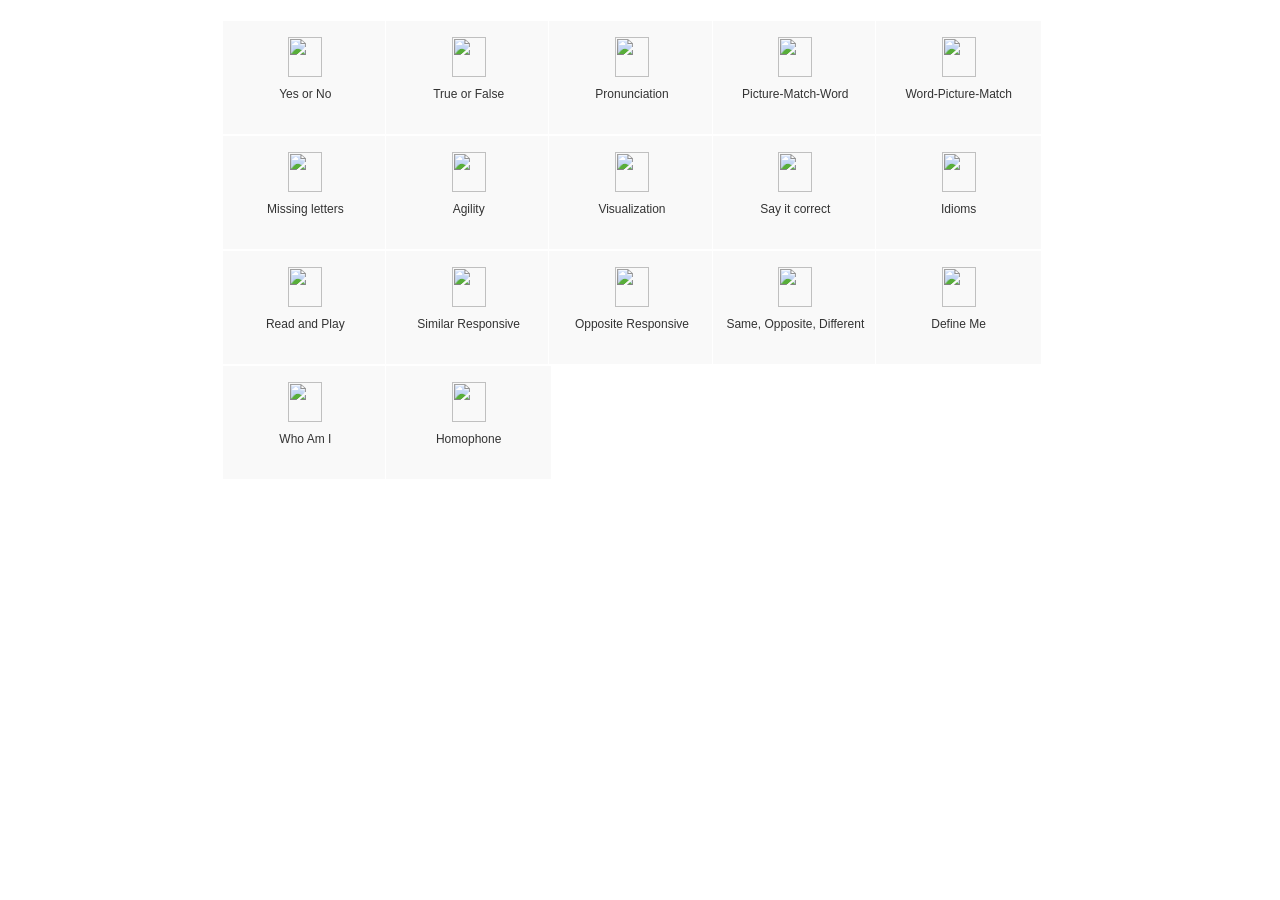
==== commit 029ac067: "AFADS" ====
--- a/index.html
+++ b/index.html
@@ -20,10 +20,7 @@
     <body>
 
         <div class="container.bs-docs-container">
-
             <div class="row">
-
-
                 <div class="col-md-8 col-sm-10 col-xs-12 col-sm-offset-1 col-md-offset-2" role="main" id="maindiv">
                     <div class="bs-docs-section">
                         <div class="imageicons">
@@ -32,13 +29,11 @@
                         </div>
                     </div>
                 </div>
-
             </div>
         </div>
         <!-- Modal -->
         <div id="tileModal" class="modal fade" role="dialog">
             <div class="modal-dialog">
-
                 <!-- Modal content-->
                 <div class="modal-content">
                     <div class="modal-header">
@@ -48,7 +43,6 @@
                         </h3>
                     </div>
                     <div class="modal-body ">
-
                         <img id="imgModal" class="img-responsive" src="https://ak.picdn.net/assets/cms/97e1dd3f8a3ecb81356fe754a1a113f31b6dbfd4-stock-photo-photo-of-a-common-kingfisher-alcedo-atthis-adult-male-perched-on-a-lichen-covered-branch-107647640.jpg"
                             alt="" height="200" width="200">
                         <h2 id="nameModal" class="text-center"></h2>
@@ -57,24 +51,25 @@
                         <button type="button" class="btn btn-success btn-block" data-dismiss="modal">Play</button>
                     </div>
                 </div>
-
             </div>
         </div>
         <script>
             var data = [{
                     // url: "http://rachelsee.net/wp-content/uploads/2017/09/IMG_4260.jpg",
-
-                    url: "https://encrypted-tbn0.gstatic.com/images?q=tbn:ANd9GcTqksbFs6LLYbmhQA4WniuKJbDBjmgbcUJkrl1Aqzau_7NnN-r-xg",
-                    text: "Yes or No"
+                   // url: "https://encrypted-tbn0.gstatic.com/images?q=tbn:ANd9GcTqksbFs6LLYbmhQA4WniuKJbDBjmgbcUJkrl1Aqzau_7NnN-r-xg",
+                  // url:"http://thezeroboss.com/wp-content/uploads/2017/06/1024px-Talk-icon.svg_.png",
+         //   url:"https://img.freepik.com/free-vector/yes-and-no-signs_1325-370.jpg?size=338&ext=jpg",
+           url:"http://www.mysticscripts.com/tarot/tarot-reading/images/yes-no.jpg",
+         text: "Yes or No"
                 },
                 {
-                   // url: "https://choosework.ssa.gov/training/images/img_kc_true_false.png",
-                   url:"https://pbs.twimg.com/profile_images/466902897490280448/jj4eeCi6.jpeg",
+                    // url: "https://choosework.ssa.gov/training/images/img_kc_true_false.png",
+                    url: "https://pbs.twimg.com/profile_images/466902897490280448/jj4eeCi6.jpeg",
                     text: "True or False"
                 },
                 {
                     //url: "http://amyeslteacher.weebly.com/uploads/2/4/7/0/24705002/434210055.jpeg",
-                   url:"[data-uri]",
+                    url: "http://amyeslteacher.weebly.com/uploads/2/4/7/0/24705002/434210055.jpeg",
                     text: "Pronunciation"
                 },
                 {
@@ -83,24 +78,28 @@
                 },
                 {
                     //url: "http://teacherlingo.com/resources/thumbnail/phonics-word-and-picture-match_3.jpg",
-                    url:"http://www.dltk-holidays.com/mom/images/small/jigsaw-word-puzzles.jpg",
+                    url: "http://www.dltk-holidays.com/mom/images/small/jigsaw-word-puzzles.jpg",
                     text: "Word-Picture-Match"
                 },
                 {
-                    url: "https://i.pinimg.com/originals/93/68/b4/9368b4e55a677b994ba1d96729c48650.jpg",
+                   // url: "https://i.pinimg.com/originals/93/68/b4/9368b4e55a677b994ba1d96729c48650.jpg",
+                    url:"https://mash.ie/wp-content/uploads/2017/01/cvc-medial.png",
                     text: "Missing letters"
                 },
                 {
-                    url: "http://www.sthda.com/sthda/RDoc/figure/text-mining/word-cloud-generator-martin-luther-king-i-have-a-dream-file-2.png",
+                     url: "http://www.sthda.com/sthda/RDoc/figure/text-mining/word-cloud-generator-martin-luther-king-i-have-a-dream-file-2.png",
+                   // url:"https://theagiledirector.com/images/domains2-work.png",
                     text: "Agility"
                 },
                 {
-                    url: "https://multimedia.journalism.berkeley.edu/media/upload/blog/data-image.jpeg",
+                   // url: "https://multimedia.journalism.berkeley.edu/media/upload/blog/data-image.jpeg",
+                   url:"https://socializate.cl/wp-content/uploads/2015/03/Marketing-PNG-File.png",
                     text: "Visualization"
                 },
 
                 {
                     url: "https://www.eurekastreet.com.au/uploads/image/14/41821.jpg",
+                   // url:"",
                     text: "Say it correct"
                 },
                 {
@@ -112,27 +111,33 @@
                     text: "Read and Play"
                 }, {
                     url: " https://k-3teacherresources.com/wp-content/uploads/2015/03/synonyms_qld_page_01.jpg",
+                
                     text: "Similar Responsive"
                 },
                 {
-                    url: " https://i.ytimg.com/vi/XAM7BUKN0Cc/maxresdefault.jpg",
+                   // url: " https://i.ytimg.com/vi/XAM7BUKN0Cc/maxresdefault.jpg",
+                   url:"https://cdn3.vectorstock.com/i/1000x1000/41/82/opposite-words-fat-and-thin-vector-15294182.jpg",
                     text: "Opposite Responsive"
                 },
                 {
-                    url: " https://i.pinimg.com/originals/4c/59/9d/4c599dd54dc68bdf123ed6d6d50f2343.jpg",
+                   // url: " https://i.pinimg.com/originals/4c/59/9d/4c599dd54dc68bdf123ed6d6d50f2343.jpg",
+                   url:"https://i.ytimg.com/vi/16U1tm5CRRk/maxresdefault.jpg",
                     text: "Same, Opposite, Different"
                 },
 
                 {
-                    url: "http://www.pammarketingnut.com/wp-content/uploads/iStock_000011272724XSmall.jpg",
+                  //  url: "http://www.pammarketingnut.com/wp-content/uploads/iStock_000011272724XSmall.jpg",
+                  url:"https://www.klipfolio.com/sites/all/themes/klipfolio_theme/img/what-is-a-digital-dashboard/what-is-a-digital-dashboard-illustration_what-is-a-digital-dashboard.png",
                     text: "Define Me"
                 },
                 {
-                    url: " https://www.klipfolio.com/sites/all/themes/klipfolio_theme/img/what-is-a-digital-dashboard/what-is-a-digital-dashboard-illustration_what-is-a-digital-dashboard.png",
+                    // url: " https://www.klipfolio.com/sites/all/themes/klipfolio_theme/img/what-is-a-digital-dashboard/what-is-a-digital-dashboard-illustration_what-is-a-digital-dashboard.png",
+                    url:"https://cdn.slidesharecdn.com/ss_thumbnails/whoamippt4-120420233004-phpapp01-thumbnail-4.jpg?cb=1334964773",
                     text: "Who Am I"
                 },
                 {
-                    url: " http://1.bp.blogspot.com/-INPs2KVH25U/VFZXJkVMJ0I/AAAAAAAABow/NhJ0si_fqGc/s1600/vain%2Bvane%2Bvein.jpg",
+                    // url: " http://1.bp.blogspot.com/-INPs2KVH25U/VFZXJkVMJ0I/AAAAAAAABow/NhJ0si_fqGc/s1600/vain%2Bvane%2Bvein.jpg",
+                url:"http://www.didax.com/media/catalog/product/cache/1/thumbnail/800x/17f82f742ffe127f42dca9de82fb58b1/9/2/920003.jpg",
                     text: "Homophone"
                 },
 
